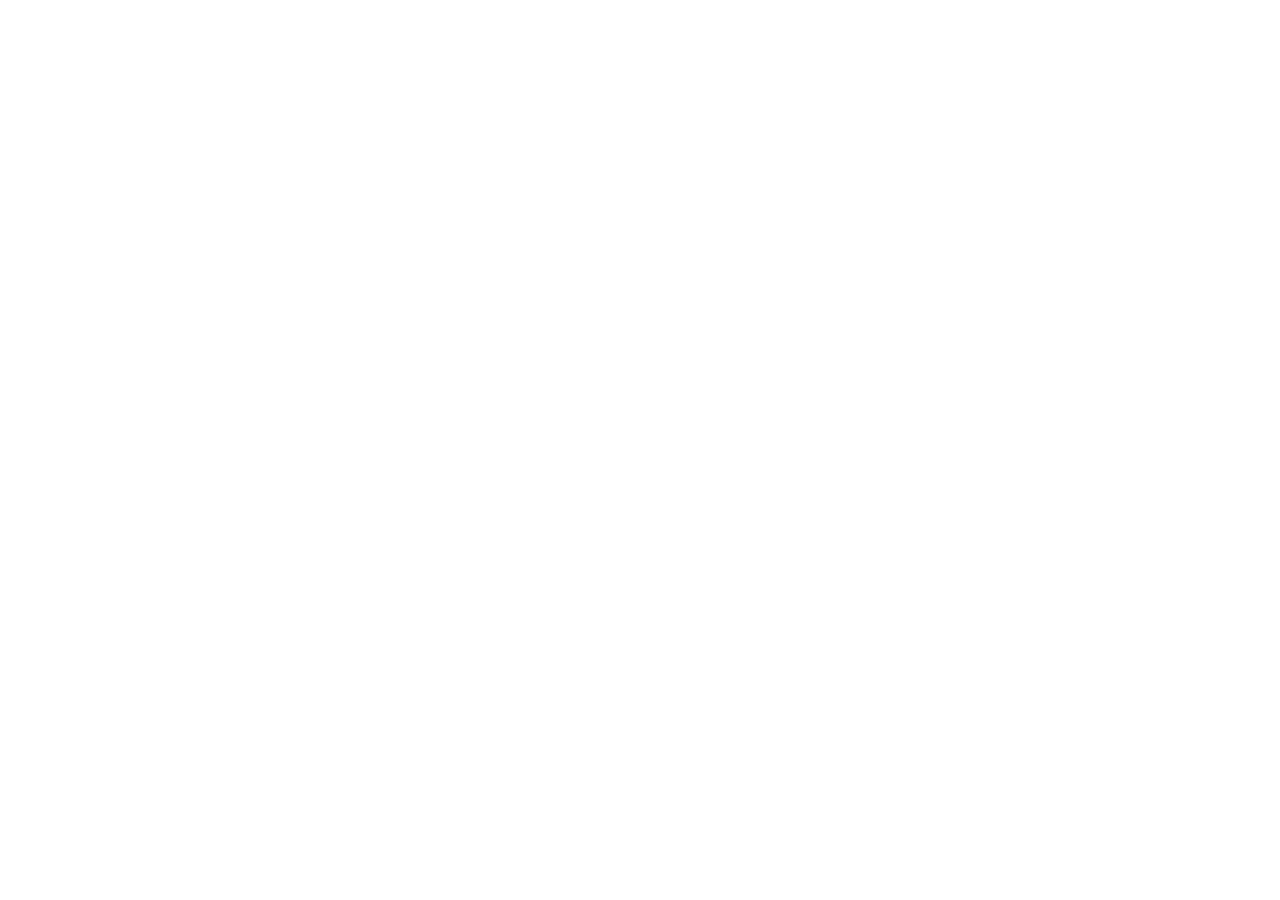
==== aula01/ex001.html @ 5048b1d1 "criando o primeiro script" ====
<!DOCTYPE html>
<html lang="pt-br">
<head>
    <meta charset="UTF-8">
    <meta name="viewport" content="width=device-width, initial-scale=1.0">
    <title>Criando o primeiro script</title>
</head>
<body>
    
</body>
</html>
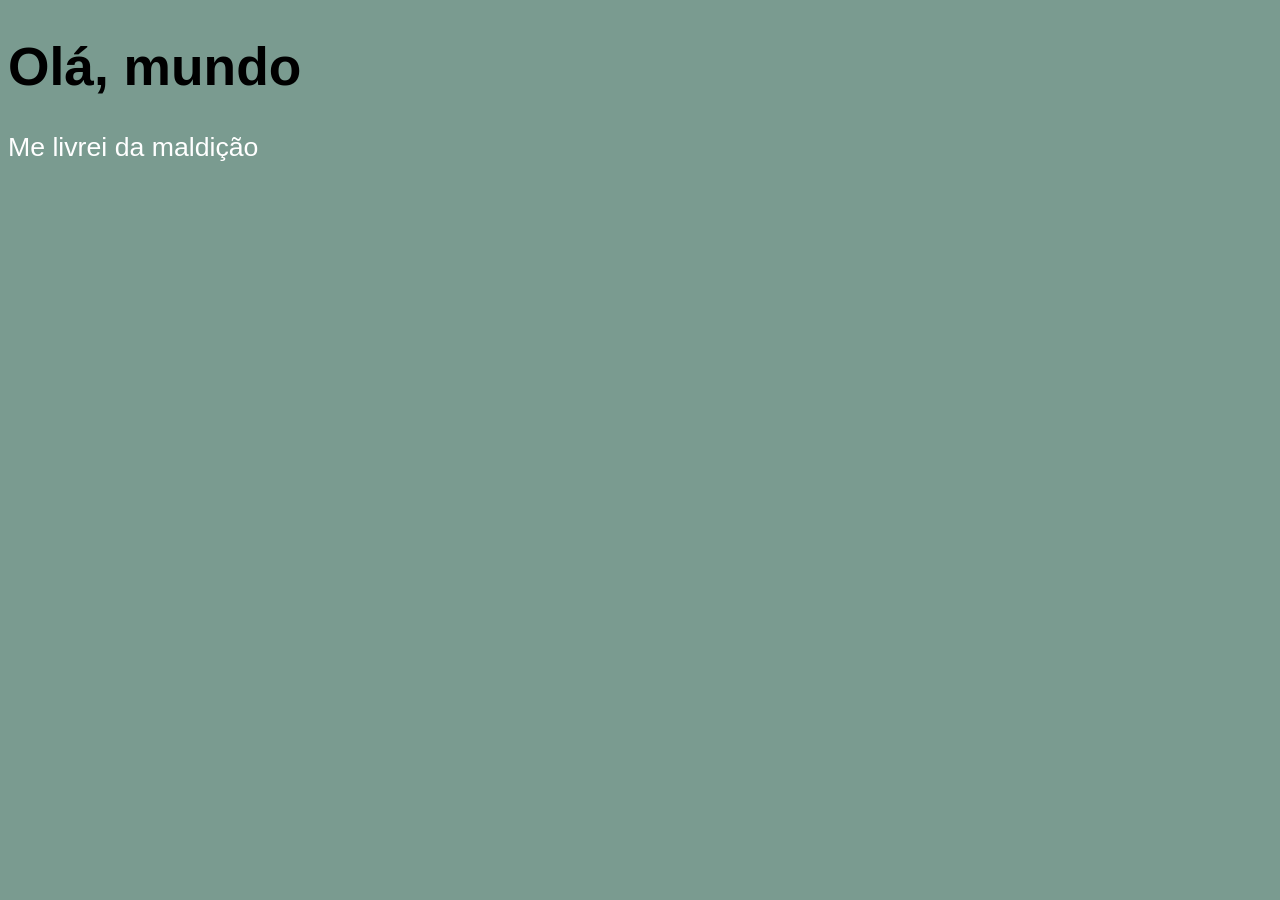
==== commit 201be899: "criando alertas" ====
--- a/aula01/ex001.html
+++ b/aula01/ex001.html
@@ -4,8 +4,26 @@
     <meta charset="UTF-8">
     <meta name="viewport" content="width=device-width, initial-scale=1.0">
     <title>Criando o primeiro script</title>
-</head>
+    <style>
+        body {
+            background-color: rgb(122, 155, 144);
+            font: normal 20pt Helvetica;
+            color: white;
+        }
+
+        h1 {
+            color: black;
+        }
+    </style>
+</head>   
 <body>
-    
+    <h1>Olá, mundo</h1>
+    <p>Me livrei da maldição</p>
+
+    <script>
+        window.alert('Bem vindo')
+        window.confirm('Você está pronto?')
+        window.prompt('Qual é o seu nome?')
+        </script>
 </body>
 </html>
